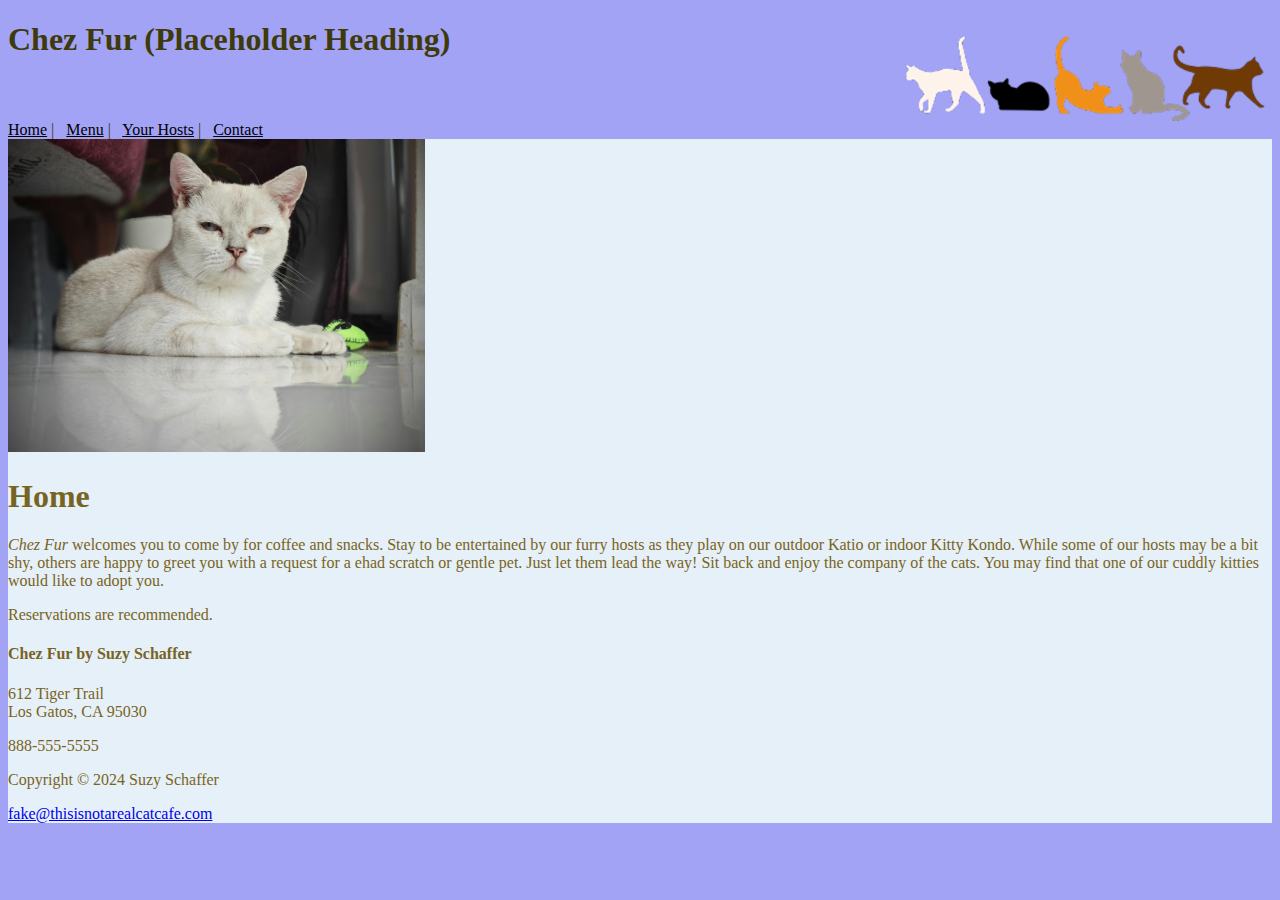
==== index.html @ e4fc78cb "10/6" ====
<!DOCTYPE html>
<html lang="en">
	<head>
        <meta charset="UTF-8">
        <title>Chez Fur</title>
        <link rel="stylesheet" href="stylesheet/ChezFur.css">
        <meta name="viewport" content="width=device-width, initial-scale=1.0">

        <style>
                #inlineheader {
                        font-family: "Brush Script MT", cursive;
                
                }
                span {
                        font-style: italic;
                }
        </style>
	</head>
	
	<body>
                <header>
                        <h1 id="inlineheader">Chez Fur (Placeholder Heading)</h1>       
                </header>
                
                <nav class="navbar">
                        <a href="index.html">Home</a> |
                        &nbsp;
                        <a href="menu.html">Menu</a> |
                        &nbsp;
                        <a href="your_hosts.html">Your Hosts</a> |
                        &nbsp;
                        <a href="contact.html">Contact</a>
                </nav>

        <main>
        <img src="images/loungecat.jpeg" alt="cat lounging smugly" class="responsive">
         <h1>Home</h1>   
            <p><span>Chez Fur</span> welcomes you to come by for coffee and snacks. Stay to be entertained by our furry hosts as they play on our outdoor Katio or indoor Kitty Kondo. While some of our hosts may be a bit shy, others are happy to greet you with a request for a ehad scratch or gentle pet. Just let them lead the way! Sit back and enjoy the company of the cats. You may find that one of our cuddly kitties would like to adopt you.</p>
            <p>Reservations are recommended.</p>
             <h4>Chez Fur by Suzy Schaffer</h4>
                <p>612 Tiger Trail<br>
                Los Gatos, CA 95030</p>
                <p>888-555-5555</p>
                    <footer>
                    <p>Copyright &copy; 2024 Suzy Schaffer </p>
                    <a href="mailto:fake@thisisnotarealcatcafe.com">fake@thisisnotarealcatcafe.com</a>   
                    </footer>
        </main>
	
	</body>
	
</html>
---- stylesheet/ChezFur.css ----
/*********************************************************
***********************************************************
Enter rules that apply to ALL screen sizes and ALL pages below.
Use the wireframe and pay attention to the way tags are
NESTED to help you place the rules in a logical order --
much like an outline you create for a paper or presentation
Example:
************************************************************/

body {
    /** rule here**/
    /* The colors all come from Adobe color accessibility swatch tool. Additionally, I used their contrast tool to pick 
    additional colors that looked nicely on backdrops I chose. I added additional colors beyond my forum post after testing -JAB 10/6 */
    /* using these tools, I was able to get contrast ratios closer to 4.99 : 1, well above suggested ratio */

    background-color: #DCF06F;
    color: #1A5FB6;
    font-family: Arial, Helvetica, sans-serif;
    }

main {
    background-color: #E6F0F8;
    color: #786422;
    }

aside {
    background-color: #99E0A3;
    color: #0A5F2E;
    }

/* These currently only are being used on the Menu page for now. */
ul {
    list-style-type: none;
    }

li {
    font-size: 1.25em;
}

dt {
    font-weight: bold;
}

dd {
    font-style: italic;
}
/* These currently only are being used on the Menu page for now. */


    /**********************************************************
    Enter special rules that apply to ALL SMALL SCREENS ONLY below.
    Use a logical order!
    ***********************************************************/
    @media screen and (max-width: 749px) {
        header
        {
        
            width: 100%;
            min-height: 50px;
            background-image: url("../images/LogoSmall.png");
            background-repeat: no-repeat;
            background-size: contain;
            background-position: right top;
                
        }
       

        img {
            max-width: 33%;
            max-height: auto
          }
        /* these currently only are being used on the Your Hosts page for now */


        /* these currently only are being used on the Your Hosts page for now */
    }
        
        

    /**********************************************************
    Enter special rules that apply to SOME SMALL SCREENS, if needed
    Be sure to enter a comment to help identify which small screen!
    Applying rules to specific pages usually involves using classes
    or tags that are unique to the page. (covered in the Classes
    modlue)
    Example:
    /*****About page rules below *******/

    
        /* I am commenting to show I was curious about touching this!*

        .aboutspecialclass {}
        
        leaving it in a comment because it upset me that it was throwing me cautions in the IDE*/


    
    /*************************************************************/


    /**************************************************************
    ***************************************************************
    Now it is time for the media queryrules that apply to
    LARGE SCREENS ONLY.
    If a rule was created for ALL SCREENS above, and you want to
    use the same rule, DO NOT REPEAT IT!
    Start with the media query. Remember that all the media query
    rules are NESTED witin the media query braces! Don't delete that
    last brace!
    For class purposes, use a screen width of 650px. (This is just
    to make it easy for me to grade, not because it is the "right"
    screen size for a smartphone.
    !!!!!THERE IS ONE AND ONLY ONE @media statement!!!!!
    Do not have a second one unless you asked to code for notebooks
    or devices with different sizes.
    ***************************************************************/
    @media screen and (min-width: 750px) 
    {
    /***********************************************************
    Follow the pattern for the small screen, with appropriate
    comments to indicate the scope of the rules:
    ALL LARGE SCREEN rules, followed by
    RULES FOR INDIVIDUAL PAGES, if any.
    *************************************************************/
        header {
            
                
                width: 100%;
                min-height: 100px;
                background-image:url("../images/LogoLarge.png");
                background-repeat: no-repeat;
                background-size: contain;
                background-position: right top;

                }

/* The colors all come from Adobe color accessibility swatch tool. Additionally, I used their contrast tool to pick 
    additional colors that looked nicely on backdrops I chose. I added additional colors beyond my forum post after testing -JAB 10/6 */
/* using these tools, I was able to get contrast ratios closer to 4.99 : 1, well above suggested ratio */

        body {
            background-color: #A2A3F5;
            color: #3F3A0B;
            font-family: 'Times New Roman', Times, serif;
        
            }


        img {
                max-width: 33%;
                max-height: auto;

              }
            /* these currently only are being used on the Your Hosts page for now */



        /* these currently only are being used on the Your Hosts page for now */
    }


/*  CUSTOM CLASSES DEV AREA */

.cursive-center {
    font-family:cursive;
    text-align: center;

}

.warning {
    color: red;
    font-weight: bold;
    font-size: larger;
}

/* free to use, from https://www.publicdomainpictures.net/en/view-image.php?image=488603&picture=parchment-paper-background-texture */

.menu-paper {
       background-image: url(../images/menu.jpg);
       background-color: #cccccc;
       width: 80%;
       color: black;
}

.hosts-format {
    img {
        max-width: 180px;
        max-height: 180px;
        border-radius: 75%;
        display: block;
        margin-left: auto;
        margin-right: auto;  
    }
    text-align: center;
    font-weight: bold;
}

.host-container {
    border-radius: 10px;
    width: 90%;
    background-color: #DCF06F;
    background-position: center;
    margin-left: auto;
    margin-right: auto; 
}
/* will affect navbar links/appearance */

.navbar {

    a:link  {
            color: black;
        }

    a:visited {
        color: #790000;
    }

    a:hover {
        font-size: larger;
    }
}
/*  CUSTOM CLASSES DEV AREA */
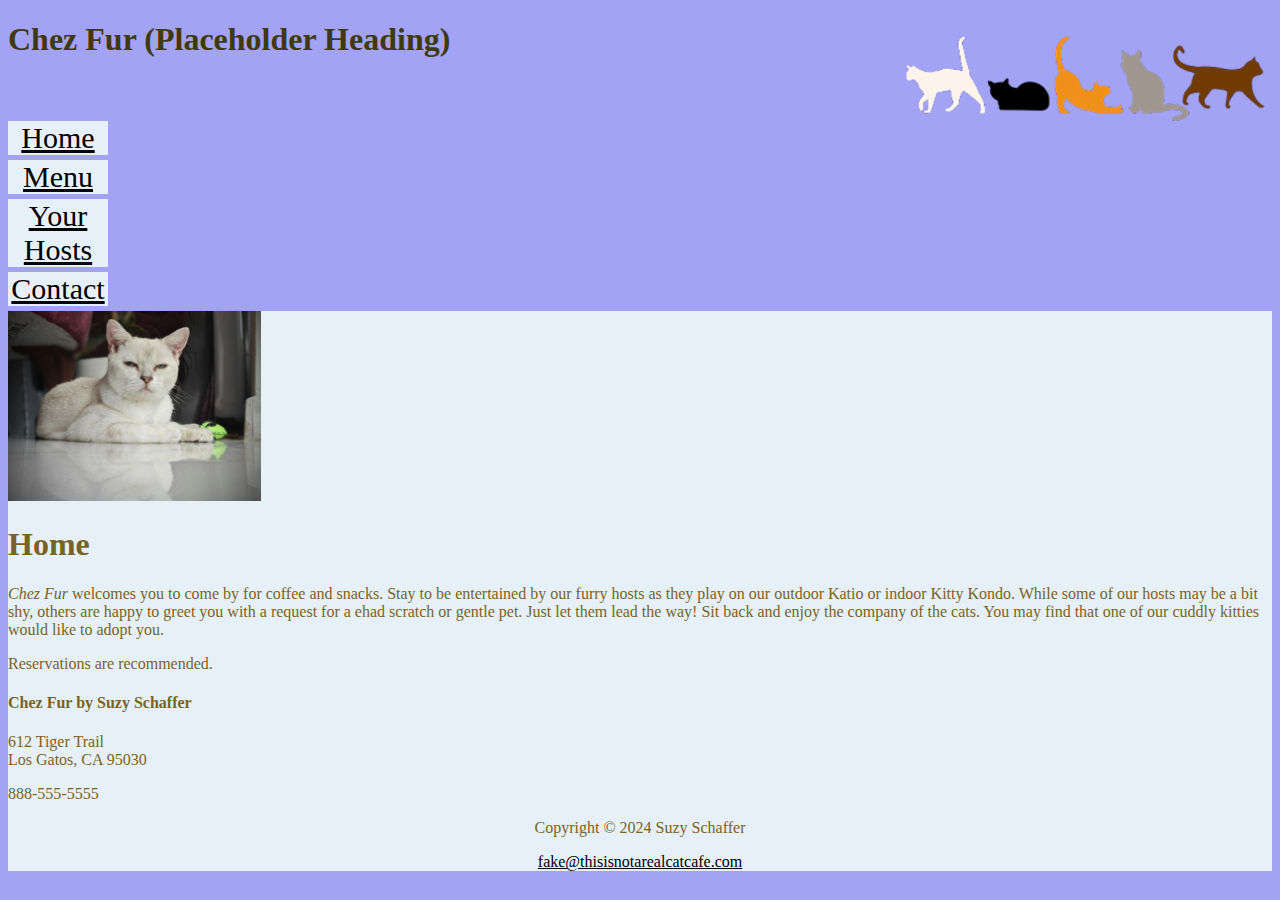
==== commit 9175236b: "10-13" ====
--- a/index.html
+++ b/index.html
@@ -14,6 +14,7 @@
                 span {
                         font-style: italic;
                 }
+
         </style>
 	</head>
 	
@@ -22,14 +23,13 @@
                         <h1 id="inlineheader">Chez Fur (Placeholder Heading)</h1>       
                 </header>
                 
-                <nav class="navbar">
-                        <a href="index.html">Home</a> |
-                        &nbsp;
-                        <a href="menu.html">Menu</a> |
-                        &nbsp;
-                        <a href="your_hosts.html">Your Hosts</a> |
-                        &nbsp;
-                        <a href="contact.html">Contact</a>
+                <nav>
+                <ul>
+                        <li><a href="index.html">Home</a></li>
+                        <li><a href="menu.html">Menu</a></li>
+                        <li><a href="your_hosts.html">Your Hosts</a></li>
+                        <li><a href="contact.html">Contact</a></li>
+                </ul>
                 </nav>
 
         <main>
--- a/stylesheet/ChezFur.css
+++ b/stylesheet/ChezFur.css
@@ -63,16 +63,36 @@
             background-position: right top;
                 
         }
-       
+
+        ul {
+            list-style-type: none;
+            margin: 0;
+            padding: 0;
+          }
+          
+        li {
+            display: inline-block;
+            width: 85px;
+            margin: 2px;
+            font-size: 1.40em;
+            text-align: center;
+            padding-bottom: 10px;
+          }
 
         img {
             max-width: 33%;
-            max-height: auto
+            height: auto;
           }
-        /* these currently only are being used on the Your Hosts page for now */
-
-
-        /* these currently only are being used on the Your Hosts page for now */
+        
+        aside {
+            margin-top: 15px;
+            margin-bottom: 10px;
+            padding: 6px;
+            border-style: solid;
+            border-radius: 30px;
+        }
+
+        /* these are now being used by all pages 10-13 */
     }
         
         
@@ -122,6 +142,31 @@
     ALL LARGE SCREEN rules, followed by
     RULES FOR INDIVIDUAL PAGES, if any.
     *************************************************************/
+
+    /* LARGE SCREEN EXCLUSIVE CLASSES */
+        /* MENU PAGE COLUMNS -NOT FLEXBOX*/
+
+        .column {
+            float: left;
+            padding: 10px;
+            margin: 15px;
+        }
+
+        .leftcolumn {
+            width: 5%;
+            float: left;
+            clear: left;
+        }
+        
+        .rightcolumn {
+            width: 95%;
+        }
+
+        .heropadding {
+            padding-left: 750px;
+        }
+
+        /* MENU PAGE COLUMNS-NOT FLEXBOX*/
         header {
             
                 
@@ -134,6 +179,11 @@
 
                 }
 
+        footer {
+                clear: both;
+                text-align: center;
+        }
+
 /* The colors all come from Adobe color accessibility swatch tool. Additionally, I used their contrast tool to pick 
     additional colors that looked nicely on backdrops I chose. I added additional colors beyond my forum post after testing -JAB 10/6 */
 /* using these tools, I was able to get contrast ratios closer to 4.99 : 1, well above suggested ratio */
@@ -144,18 +194,39 @@
             font-family: 'Times New Roman', Times, serif;
         
             }
-
+        
+        ul {
+            list-style-type: none;
+            margin: 0;
+            padding: 0;
+        }
+
+        li a {
+            display: block;
+            width: 100px;
+            background-color: #E6F0F8;
+            margin-bottom: 5px;
+            font-size: 1.50em;
+            text-align: center;
+            }    
 
         img {
-                max-width: 33%;
-                max-height: auto;
+                max-width: 20%;
+                height: auto;
 
               }
-            /* these currently only are being used on the Your Hosts page for now */
-
-
-
-        /* these currently only are being used on the Your Hosts page for now */
+            
+        aside {
+            margin-top: 30px;
+            margin-bottom: 30px;
+            padding: 25px;
+            border-style: solid;
+            border-radius: 30px;
+            width: 1000px;
+        }
+
+        /* it actually wasn't too bad fiddling with margin/padding - multiple monitors save me a lot of frustration*/
+        /* these are now being used by all pages 10-13 */
     }
 
 
@@ -185,9 +256,8 @@
 .hosts-format {
     img {
         max-width: 180px;
-        max-height: 180px;
+        height: auto;
         border-radius: 75%;
-        display: block;
         margin-left: auto;
         margin-right: auto;  
     }
@@ -205,18 +275,30 @@
 }
 /* will affect navbar links/appearance */
 
-.navbar {
-
-    a:link  {
-            color: black;
-        }
-
-    a:visited {
-        color: #790000;
-    }
-
-    a:hover {
-        font-size: larger;
-    }
-}
+a:link {
+    color: black;
+}
+
+a:visited {
+    color: #790000;
+}
+
+a:hover {
+    font-size: larger;
+}
+
+
+.mod6nav {
+    list-style-type: none;
+}
+
+.center {
+    display: block;
+    margin-left: auto;
+    margin-right: auto;
+    width: 50%;
+}
+
+
+
 /*  CUSTOM CLASSES DEV AREA */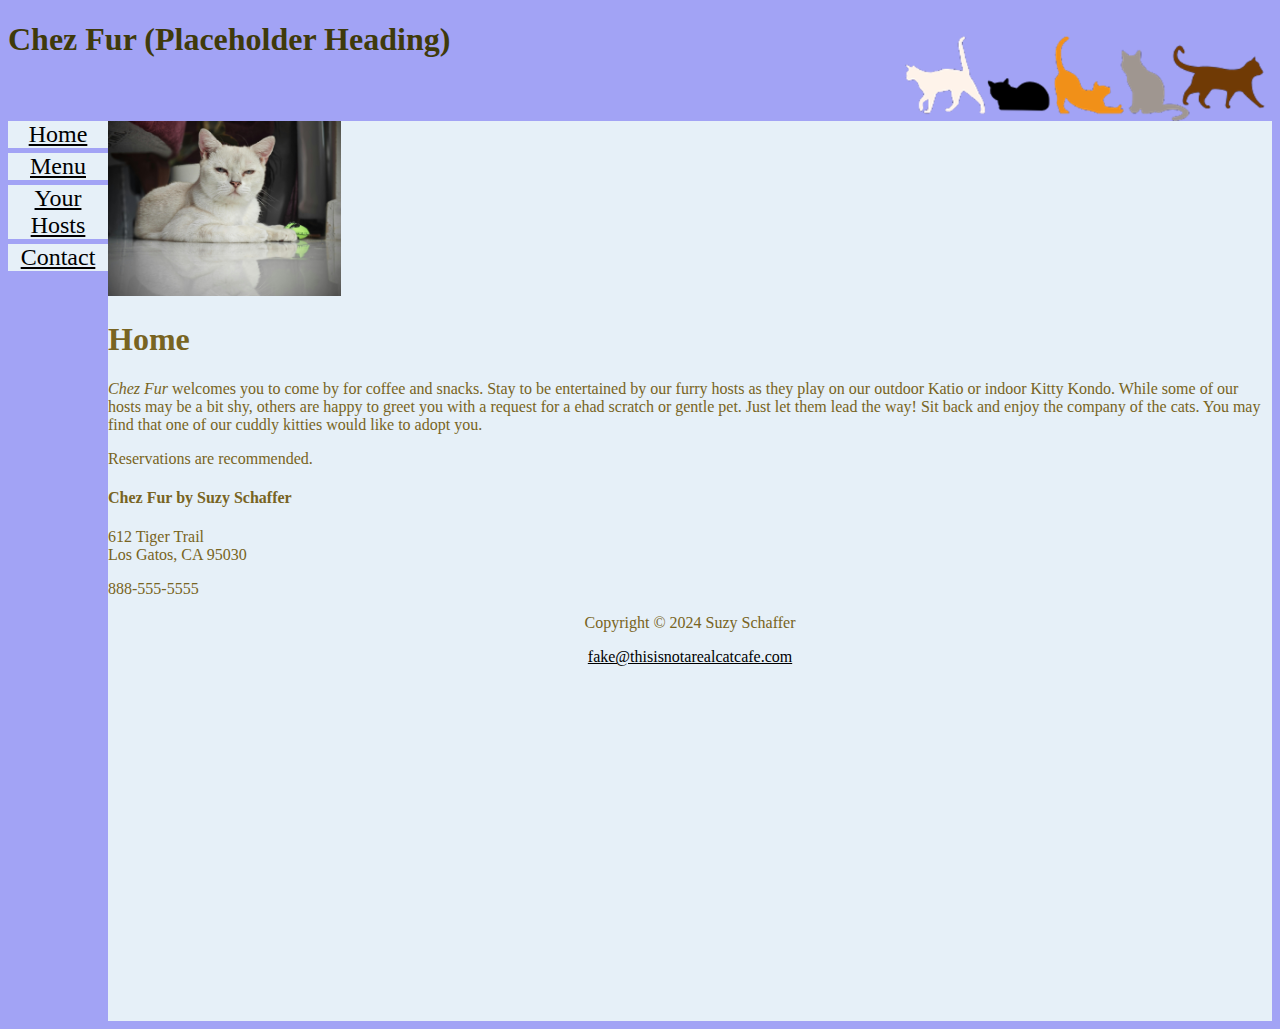
==== commit 6892337f: "10/26" ====
--- a/index.html
+++ b/index.html
@@ -22,14 +22,14 @@
                 <header>
                         <h1 id="inlineheader">Chez Fur (Placeholder Heading)</h1>       
                 </header>
+        <div class="wrapper">     
+                <nav class="navcontainer">
                 
-                <nav>
-                <ul>
-                        <li><a href="index.html">Home</a></li>
-                        <li><a href="menu.html">Menu</a></li>
-                        <li><a href="your_hosts.html">Your Hosts</a></li>
-                        <li><a href="contact.html">Contact</a></li>
-                </ul>
+                        <a href="index.html">Home</a>
+                        <a href="menu.html">Menu</a>
+                        <a href="your_hosts.html">Your Hosts</a>
+                        <a href="contact.html">Contact</a>
+                
                 </nav>
 
         <main>
@@ -46,7 +46,7 @@
                     <a href="mailto:fake@thisisnotarealcatcafe.com">fake@thisisnotarealcatcafe.com</a>   
                     </footer>
         </main>
-	
+        </div> 
 	</body>
 	
 </html>--- a/stylesheet/ChezFur.css
+++ b/stylesheet/ChezFur.css
@@ -64,20 +64,6 @@
                 
         }
 
-        ul {
-            list-style-type: none;
-            margin: 0;
-            padding: 0;
-          }
-          
-        li {
-            display: inline-block;
-            width: 85px;
-            margin: 2px;
-            font-size: 1.40em;
-            text-align: center;
-            padding-bottom: 10px;
-          }
 
         img {
             max-width: 33%;
@@ -92,6 +78,43 @@
             border-radius: 30px;
         }
 
+        figure{
+
+         img {
+            max-width: 50px;
+            height: auto
+        }
+        } 
+
+       /* new nav small screen formatting 10/20 */
+            nav a {
+            width: 85px;
+            height: 100px;
+            margin: 2px;
+            font-size: 1.40em;
+            text-align: center;
+            padding-bottom: 10px;
+            display: flex;
+            flex-direction: row;
+            justify-content: space-evenly;
+            }
+
+
+         .navcontainer {
+                display: flex;
+                flex-direction: row;
+                
+            } 
+
+        .wrapper {
+                display: flex;
+                flex-wrap: wrap;
+            }
+        
+            main {
+                margin-top: 10px;
+            }
+    
         /* these are now being used by all pages 10-13 */
     }
         
@@ -166,7 +189,7 @@
             padding-left: 750px;
         }
 
-        /* MENU PAGE COLUMNS-NOT FLEXBOX*/
+
         header {
             
                 
@@ -182,33 +205,48 @@
         footer {
                 clear: both;
                 text-align: center;
-        }
-
-/* The colors all come from Adobe color accessibility swatch tool. Additionally, I used their contrast tool to pick 
-    additional colors that looked nicely on backdrops I chose. I added additional colors beyond my forum post after testing -JAB 10/6 */
-/* using these tools, I was able to get contrast ratios closer to 4.99 : 1, well above suggested ratio */
-
-        body {
-            background-color: #A2A3F5;
-            color: #3F3A0B;
-            font-family: 'Times New Roman', Times, serif;
-        
-            }
-        
-        ul {
-            list-style-type: none;
-            margin: 0;
-            padding: 0;
-        }
-
-        li a {
-            display: block;
+
+        }
+
+        /* new nav big screen formatting 10/20. Flexbox not working */
+        nav a {
             width: 100px;
             background-color: #E6F0F8;
             margin-bottom: 5px;
             font-size: 1.50em;
             text-align: center;
-            }    
+            display: flex;
+            flex-direction: column;
+            flex-wrap: wrap;
+                }
+        
+        .navcontainer {
+            display: flex;
+            flex-direction: column;
+            height: 100vh;
+        }    
+        
+        .wrapper {
+            display: flex;
+            
+            
+        }
+        main {
+            height: 100vh;
+            overflow: scroll;
+
+        }
+/* The colors all come from Adobe color accessibility swatch tool. Additionally, I used their contrast tool to pick 
+    additional colors that looked nicely on backdrops I chose. I added additional colors beyond my forum post after testing -JAB 10/6 */
+/* using these tools, I was able to get contrast ratios closer to 4.99 : 1, well above suggested ratio */
+
+        body {
+            background-color: #A2A3F5;
+            color: #3F3A0B;
+            font-family: 'Times New Roman', Times, serif;
+        
+            }
+         
 
         img {
                 max-width: 20%;
@@ -252,6 +290,7 @@
        width: 80%;
        color: black;
 }
+/* archived from useage for Module 6 Flexbox replacement*/
 
 .hosts-format {
     img {
@@ -264,7 +303,9 @@
     text-align: center;
     font-weight: bold;
 }
-
+/* archived from useage for Module 6 Flexbox replacement*/
+
+/* archived from useage for Module 6 Flexbox replacement*/
 .host-container {
     border-radius: 10px;
     width: 90%;
@@ -273,6 +314,41 @@
     margin-left: auto;
     margin-right: auto; 
 }
+/* archived from useage for Module 6 Flexbox replacement*/
+
+/*new Module 6 Host Flexbox. named to be array/gallery of images*/
+
+.gallery-flexbox {
+    width: 75%;
+    background-color: #DCF06F;
+    display: flex;
+    background-position: center;
+    margin-left: auto;
+    margin-right: auto; 
+}
+
+.figure-flex {
+    display: flex;
+    flex-wrap: wrap;
+    justify-content: space-evenly;
+    font-weight: bold;
+
+    
+        img {
+            max-width: 180px;
+            height: auto;
+            border-radius: 95%;
+            
+        }       
+
+}
+
+
+    figcaption {
+        flex-wrap: wrap;
+        
+}
+
 /* will affect navbar links/appearance */
 
 a:link {
@@ -299,6 +375,8 @@
     width: 50%;
 }
 
-
+.left {
+    align-items: flex-start;
+}
 
 /*  CUSTOM CLASSES DEV AREA */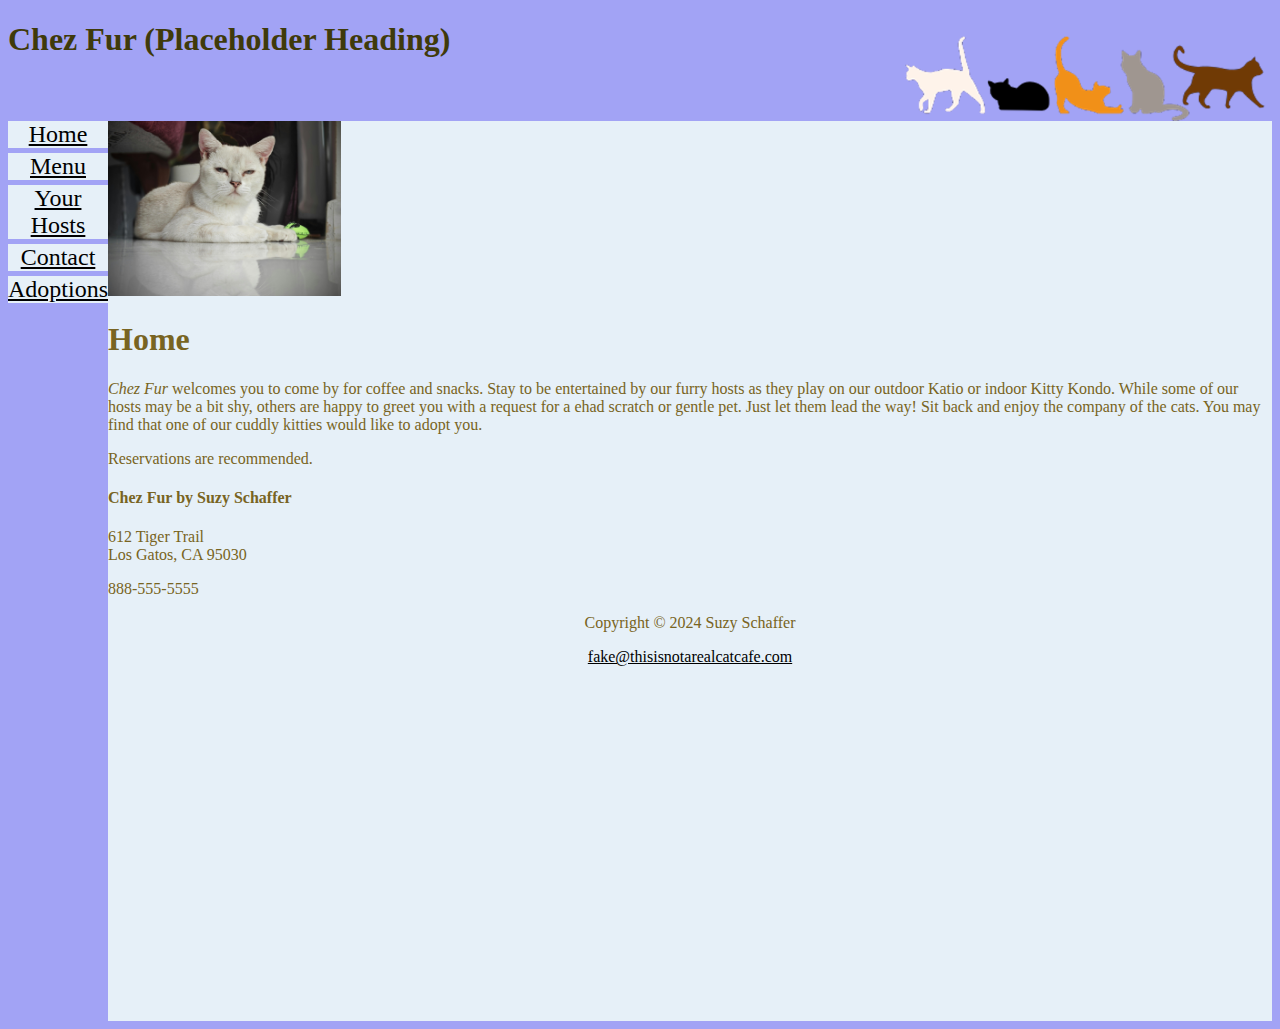
==== commit 21490ed6: "Gridview 10/27" ====
--- a/index.html
+++ b/index.html
@@ -29,6 +29,7 @@
                         <a href="menu.html">Menu</a>
                         <a href="your_hosts.html">Your Hosts</a>
                         <a href="contact.html">Contact</a>
+                        <a href="adoptions.html">Adoptions</a>
                 
                 </nav>
 
--- a/stylesheet/ChezFur.css
+++ b/stylesheet/ChezFur.css
@@ -116,6 +116,41 @@
             }
     
         /* these are now being used by all pages 10-13 */
+
+        /* GRIDVIEW BOX CLASSES AND ITEM DEFINITIONS FOR ADOPTIONS PAGE*/
+        .grid-container {
+            display: grid;
+            grid-template-columns: auto auto;
+            grid-template-rows: auto auto;
+            gap: 10px;
+            background-color: #c2a136;
+            padding: 5px;
+            justify-content: auto;
+          }
+
+        .grid-container > div {
+            background-color: #cccac4;
+            padding: 10px;
+
+        }
+        
+
+        .item1 { grid-column: 1; grid-row: 1; }
+
+        .item2 { grid-column: 2; grid-row: 1; }
+
+        .item3 { grid-column: 2; grid-row: 3 / 4; }
+
+        .item4 { grid-column: 1; grid-row: 3; }
+
+        .item5 { grid-column: 1; grid-row: 4;}
+
+        .item6 { grid-column: 1 / 3 ; grid-row: 2;}
+        
+            
+        /* GRIDVIEW BOX CLASSES AND ITEM DEFINITIONS FOR ADOPTIONS PAGE*/
+        /* going for 2columnx4row for small screen, putting boxcutter(item 6) (wide) after row 1. sealant (long) (item 3) is column 2, rows 3 and 4 */
+        /* honkus is item 1, ogleby 2, industrialgradesealant3b, booper, hummus, boxcutter */
     }
         
         
@@ -265,6 +300,42 @@
 
         /* it actually wasn't too bad fiddling with margin/padding - multiple monitors save me a lot of frustration*/
         /* these are now being used by all pages 10-13 */
+
+        /* GRIDVIEW BOX CLASSES AND ITEM DEFINITIONS FOR ADOPTIONS PAGE*/
+        .grid-container {
+            display: grid;
+            grid-template-columns: auto auto auto;
+            grid-template-rows: auto auto auto;
+            gap: 10px;
+            background-color: #c2a136;
+            padding: 5px;
+            justify-content: auto;
+          }
+
+        .grid-container > div {
+            background-color: #cccac4;
+            text-align: center;
+
+        }
+        
+
+        .item1 { grid-column: 1; grid-row: 1; }
+
+        .item2 { grid-column: 2; grid-row: 1; }
+
+        .item3 { grid-column: 3; grid-row: 1/4; }
+
+        .item4 { grid-column: 1; grid-row: 2; }
+
+        .item5 { grid-column: 2; grid-row: 2;}
+
+        .item6 { grid-column: 1/3 ; grid-row: 3;}
+        
+            
+        /* GRIDVIEW BOX CLASSES AND ITEM DEFINITIONS FOR ADOPTIONS PAGE*/
+        /* settled on 3x3 for large screen. long (item 3) in column 3, row 1-3. wide (item 6) in row 3, columns 1-2 */
+        /* honkus is item 1, ogleby, industrialgradesealant3b, booper, hummus, boxcutter */
+        /* problems - images look janky and odd sizes won't play nicely with the spacing*/
     }
 
 
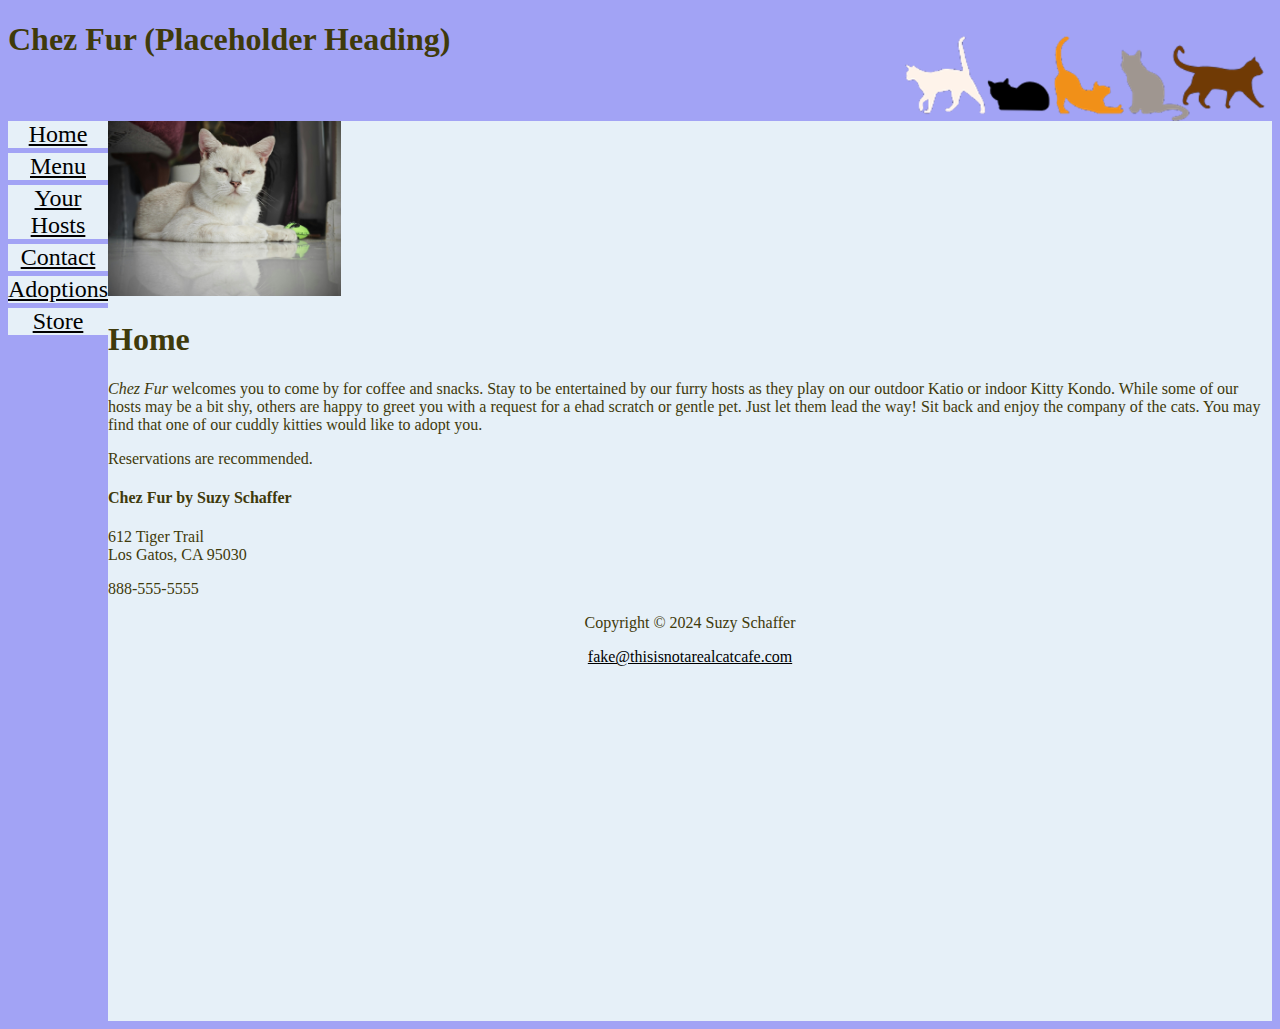
==== commit 1f85a2ef: "Dreamweaver Migration 11/4" ====
--- a/index.html
+++ b/index.html
@@ -30,6 +30,7 @@
                         <a href="your_hosts.html">Your Hosts</a>
                         <a href="contact.html">Contact</a>
                         <a href="adoptions.html">Adoptions</a>
+						<a href="store.html">Store</a>
                 
                 </nav>
 
--- a/stylesheet/ChezFur.css
+++ b/stylesheet/ChezFur.css
@@ -6,29 +6,74 @@
 much like an outline you create for a paper or presentation
 Example:
 ************************************************************/
-
+/** 10/27 THIS IS NOW THE LARGE/NORMAL SCREEN AREA. 750px +, and the smaller screens will be kept within a media query going forward to clean up CSS**/
+/* Project is now set up for main and 1 media breakpoint for small/mobile devices */
+ /***********************************************************
+    Follow the pattern for the small screen, with appropriate
+    comments to indicate the scope of the rules:
+    ALL LARGE SCREEN rules, followed by
+    RULES FOR INDIVIDUAL PAGES, if any.
+    *************************************************************/
+
+header {
+            
+                
+    width: 100%;
+    min-height: 100px;
+    background-image:url("../images/LogoLarge.png");
+     background-repeat: no-repeat;
+    background-size: contain;
+    background-position: right top;
+
+    }
+        
 body {
-    /** rule here**/
-    /* The colors all come from Adobe color accessibility swatch tool. Additionally, I used their contrast tool to pick 
-    additional colors that looked nicely on backdrops I chose. I added additional colors beyond my forum post after testing -JAB 10/6 */
-    /* using these tools, I was able to get contrast ratios closer to 4.99 : 1, well above suggested ratio */
-
-    background-color: #DCF06F;
-    color: #1A5FB6;
-    font-family: Arial, Helvetica, sans-serif;
+    background-color: #A2A3F5;
+    color: #3F3A0B;
+    font-family: 'Times New Roman', Times, serif;
+
     }
 
 main {
+    height: 100vh;
+    overflow: scroll;
     background-color: #E6F0F8;
-    color: #786422;
-    }
-
-aside {
-    background-color: #99E0A3;
-    color: #0A5F2E;
-    }
-
-/* These currently only are being used on the Menu page for now. */
+
+}
+
+footer {
+        clear: both;
+        text-align: center;
+
+        }
+
+/* new nav big screen formatting 10/20. Flexbox not working */
+nav a {
+    width: 100px;
+    background-color: #E6F0F8;
+    margin-bottom: 5px;
+    font-size: 1.50em;
+    text-align: center;
+    display: flex;
+    flex-direction: column;
+    flex-wrap: wrap;
+        }
+
+.navcontainer {
+    display: flex;
+    flex-direction: column;
+    height: 100vh;
+}    
+
+.wrapper {
+    display: flex;
+    
+    
+}
+
+/* The colors all come from Adobe color accessibility swatch tool. Additionally, I used their contrast tool to pick 
+additional colors that looked nicely on backdrops I chose. I added additional colors beyond my forum post after testing -JAB 10/6 */
+/* using these tools, I was able to get contrast ratios closer to 4.99 : 1, well above suggested ratio */
 ul {
     list-style-type: none;
     }
@@ -44,7 +89,201 @@
 dd {
     font-style: italic;
 }
-/* These currently only are being used on the Menu page for now. */
+
+img {
+        max-width: 20%;
+        height: auto;
+
+      }
+    
+aside {
+    margin-top: 30px;
+    margin-bottom: 30px;
+    padding: 25px;
+    border-style: solid;
+    border-radius: 30px;
+    width: 1000px;
+}
+
+/* it actually wasn't too bad fiddling with margin/padding - multiple monitors save me a lot of frustration*/
+/* these are now being used by all pages 10-13 */
+
+/* GRIDVIEW BOX CLASSES AND ITEM DEFINITIONS FOR ADOPTIONS PAGE*/
+.grid-container {
+    display: grid;
+    grid-template-columns: auto auto auto;
+    grid-template-rows: auto auto auto;
+    gap: 10px;
+    background-color: #c2a136;
+    padding: 5px;
+    justify-content: auto;
+  }
+
+.grid-container > div {
+    background-color: #cccac4;
+    text-align: center;
+
+}
+
+
+.item1 { grid-column: 1; grid-row: 1; }
+
+.item2 { grid-column: 2; grid-row: 1; }
+
+.item3 { grid-column: 3; grid-row: 1/4; }
+
+.item4 { grid-column: 1; grid-row: 2; }
+
+.item5 { grid-column: 2; grid-row: 2;}
+
+.item6 { grid-column: 1/3 ; grid-row: 3;}
+
+    
+/* GRIDVIEW BOX CLASSES AND ITEM DEFINITIONS FOR ADOPTIONS PAGE*/
+/* settled on 3x3 for large screen. long (item 3) in column 3, row 1-3. wide (item 6) in row 3, columns 1-2 */
+/* honkus is item 1, ogleby, industrialgradesealant3b, booper, hummus, boxcutter */
+/* problems - images look janky and odd sizes won't play nicely with the spacing*/
+
+/*  CUSTOM CLASSES DEV AREA */
+
+.cursive-center {
+    font-family:cursive;
+    text-align: center;
+
+}
+
+.warning {
+    color: red;
+    font-weight: bold;
+    font-size: larger;
+}
+
+/* MENU PAGE COLUMNS -NOT FLEXBOX*/
+.column {
+    float: left;
+    padding: 10px;
+    margin: 15px;
+}
+
+.leftcolumn {
+    width: 5%;
+    float: left;
+    clear: left;
+}
+
+.rightcolumn {
+    width: 95%;
+}
+
+.heropadding {
+    padding-left: 750px;
+}
+
+/* free to use, from https://www.publicdomainpictures.net/en/view-image.php?image=488603&picture=parchment-paper-background-texture */
+
+.menu-paper {
+       background-image: url(../images/menu.jpg);
+       background-color: #cccccc;
+       width: 80%;
+       color: black;
+}
+/* archived from useage for Module 6 Flexbox replacement*/
+
+.hosts-format {
+    img {
+        max-width: 180px;
+        height: auto;
+        border-radius: 75%;
+        margin-left: auto;
+        margin-right: auto;  
+    }
+    text-align: center;
+    font-weight: bold;
+}
+/* archived from useage for Module 6 Flexbox replacement*/
+
+/* archived from useage for Module 6 Flexbox replacement*/
+.host-container {
+    border-radius: 10px;
+    width: 90%;
+    background-color: #DCF06F;
+    background-position: center;
+    margin-left: auto;
+    margin-right: auto; 
+}
+/* archived from useage for Module 6 Flexbox replacement*/
+
+/*new Module 6 Host Flexbox. named to be array/gallery of images*/
+
+.gallery-flexbox {
+    width: 75%;
+    background-color: #DCF06F;
+    display: flex;
+    background-position: center;
+    margin-left: auto;
+    margin-right: auto; 
+}
+
+.figure-flex {
+    display: flex;
+    flex-wrap: wrap;
+    justify-content: space-evenly;
+    font-weight: bold;
+
+    
+        img {
+            max-width: 180px;
+            height: auto;
+            border-radius: 95%;
+            
+        }       
+
+}
+
+
+    figcaption {
+        flex-wrap: wrap;
+        
+}
+
+/* will affect navbar links/appearance */
+
+a:link {
+    color: black;
+}
+
+a:visited {
+    color: #790000;
+}
+
+a:hover {
+    font-size: larger;
+}
+
+
+.mod6nav {
+    list-style-type: none;
+}
+
+.center {
+    display: block;
+    margin-left: auto;
+    margin-right: auto;
+    width: 50%;
+}
+
+.left {
+    align-items: flex-start;
+}
+
+/*  CUSTOM CLASSES DEV AREA */
+
+
+/**********************************************************************************************************************
+****************************************************************************************************************************
+**********************************************************************************************************************************
+****************************************************************************************************************************
+***********************************************************************************************************************/
 
 
     /**********************************************************
@@ -64,6 +303,16 @@
                 
         }
 
+        body {
+            /** rule here**/
+            /* The colors all come from Adobe color accessibility swatch tool. Additionally, I used their contrast tool to pick 
+            additional colors that looked nicely on backdrops I chose. I added additional colors beyond my forum post after testing -JAB 10/6 */
+            /* using these tools, I was able to get contrast ratios closer to 4.99 : 1, well above suggested ratio */
+        
+            background-color: #DCF06F;
+            color: #1A5FB6;
+            font-family: Arial, Helvetica, sans-serif;
+            }
 
         img {
             max-width: 33%;
@@ -76,6 +325,8 @@
             padding: 6px;
             border-style: solid;
             border-radius: 30px;
+            background-color: #99E0A3;
+            color: #0A5F2E;
         }
 
         figure{
@@ -113,6 +364,8 @@
         
             main {
                 margin-top: 10px;
+                background-color: #E6F0F8;
+                color: #786422;
             }
     
         /* these are now being used by all pages 10-13 */
@@ -153,301 +406,4 @@
         /* honkus is item 1, ogleby 2, industrialgradesealant3b, booper, hummus, boxcutter */
     }
         
-        
-
-    /**********************************************************
-    Enter special rules that apply to SOME SMALL SCREENS, if needed
-    Be sure to enter a comment to help identify which small screen!
-    Applying rules to specific pages usually involves using classes
-    or tags that are unique to the page. (covered in the Classes
-    modlue)
-    Example:
-    /*****About page rules below *******/
-
-    
-        /* I am commenting to show I was curious about touching this!*
-
-        .aboutspecialclass {}
-        
-        leaving it in a comment because it upset me that it was throwing me cautions in the IDE*/
-
-
-    
-    /*************************************************************/
-
-
-    /**************************************************************
-    ***************************************************************
-    Now it is time for the media queryrules that apply to
-    LARGE SCREENS ONLY.
-    If a rule was created for ALL SCREENS above, and you want to
-    use the same rule, DO NOT REPEAT IT!
-    Start with the media query. Remember that all the media query
-    rules are NESTED witin the media query braces! Don't delete that
-    last brace!
-    For class purposes, use a screen width of 650px. (This is just
-    to make it easy for me to grade, not because it is the "right"
-    screen size for a smartphone.
-    !!!!!THERE IS ONE AND ONLY ONE @media statement!!!!!
-    Do not have a second one unless you asked to code for notebooks
-    or devices with different sizes.
-    ***************************************************************/
-    @media screen and (min-width: 750px) 
-    {
-    /***********************************************************
-    Follow the pattern for the small screen, with appropriate
-    comments to indicate the scope of the rules:
-    ALL LARGE SCREEN rules, followed by
-    RULES FOR INDIVIDUAL PAGES, if any.
-    *************************************************************/
-
-    /* LARGE SCREEN EXCLUSIVE CLASSES */
-        /* MENU PAGE COLUMNS -NOT FLEXBOX*/
-
-        .column {
-            float: left;
-            padding: 10px;
-            margin: 15px;
-        }
-
-        .leftcolumn {
-            width: 5%;
-            float: left;
-            clear: left;
-        }
-        
-        .rightcolumn {
-            width: 95%;
-        }
-
-        .heropadding {
-            padding-left: 750px;
-        }
-
-
-        header {
-            
-                
-                width: 100%;
-                min-height: 100px;
-                background-image:url("../images/LogoLarge.png");
-                background-repeat: no-repeat;
-                background-size: contain;
-                background-position: right top;
-
-                }
-
-        footer {
-                clear: both;
-                text-align: center;
-
-        }
-
-        /* new nav big screen formatting 10/20. Flexbox not working */
-        nav a {
-            width: 100px;
-            background-color: #E6F0F8;
-            margin-bottom: 5px;
-            font-size: 1.50em;
-            text-align: center;
-            display: flex;
-            flex-direction: column;
-            flex-wrap: wrap;
-                }
-        
-        .navcontainer {
-            display: flex;
-            flex-direction: column;
-            height: 100vh;
-        }    
-        
-        .wrapper {
-            display: flex;
-            
-            
-        }
-        main {
-            height: 100vh;
-            overflow: scroll;
-
-        }
-/* The colors all come from Adobe color accessibility swatch tool. Additionally, I used their contrast tool to pick 
-    additional colors that looked nicely on backdrops I chose. I added additional colors beyond my forum post after testing -JAB 10/6 */
-/* using these tools, I was able to get contrast ratios closer to 4.99 : 1, well above suggested ratio */
-
-        body {
-            background-color: #A2A3F5;
-            color: #3F3A0B;
-            font-family: 'Times New Roman', Times, serif;
-        
-            }
-         
-
-        img {
-                max-width: 20%;
-                height: auto;
-
-              }
-            
-        aside {
-            margin-top: 30px;
-            margin-bottom: 30px;
-            padding: 25px;
-            border-style: solid;
-            border-radius: 30px;
-            width: 1000px;
-        }
-
-        /* it actually wasn't too bad fiddling with margin/padding - multiple monitors save me a lot of frustration*/
-        /* these are now being used by all pages 10-13 */
-
-        /* GRIDVIEW BOX CLASSES AND ITEM DEFINITIONS FOR ADOPTIONS PAGE*/
-        .grid-container {
-            display: grid;
-            grid-template-columns: auto auto auto;
-            grid-template-rows: auto auto auto;
-            gap: 10px;
-            background-color: #c2a136;
-            padding: 5px;
-            justify-content: auto;
-          }
-
-        .grid-container > div {
-            background-color: #cccac4;
-            text-align: center;
-
-        }
-        
-
-        .item1 { grid-column: 1; grid-row: 1; }
-
-        .item2 { grid-column: 2; grid-row: 1; }
-
-        .item3 { grid-column: 3; grid-row: 1/4; }
-
-        .item4 { grid-column: 1; grid-row: 2; }
-
-        .item5 { grid-column: 2; grid-row: 2;}
-
-        .item6 { grid-column: 1/3 ; grid-row: 3;}
-        
-            
-        /* GRIDVIEW BOX CLASSES AND ITEM DEFINITIONS FOR ADOPTIONS PAGE*/
-        /* settled on 3x3 for large screen. long (item 3) in column 3, row 1-3. wide (item 6) in row 3, columns 1-2 */
-        /* honkus is item 1, ogleby, industrialgradesealant3b, booper, hummus, boxcutter */
-        /* problems - images look janky and odd sizes won't play nicely with the spacing*/
-    }
-
-
-/*  CUSTOM CLASSES DEV AREA */
-
-.cursive-center {
-    font-family:cursive;
-    text-align: center;
-
-}
-
-.warning {
-    color: red;
-    font-weight: bold;
-    font-size: larger;
-}
-
-/* free to use, from https://www.publicdomainpictures.net/en/view-image.php?image=488603&picture=parchment-paper-background-texture */
-
-.menu-paper {
-       background-image: url(../images/menu.jpg);
-       background-color: #cccccc;
-       width: 80%;
-       color: black;
-}
-/* archived from useage for Module 6 Flexbox replacement*/
-
-.hosts-format {
-    img {
-        max-width: 180px;
-        height: auto;
-        border-radius: 75%;
-        margin-left: auto;
-        margin-right: auto;  
-    }
-    text-align: center;
-    font-weight: bold;
-}
-/* archived from useage for Module 6 Flexbox replacement*/
-
-/* archived from useage for Module 6 Flexbox replacement*/
-.host-container {
-    border-radius: 10px;
-    width: 90%;
-    background-color: #DCF06F;
-    background-position: center;
-    margin-left: auto;
-    margin-right: auto; 
-}
-/* archived from useage for Module 6 Flexbox replacement*/
-
-/*new Module 6 Host Flexbox. named to be array/gallery of images*/
-
-.gallery-flexbox {
-    width: 75%;
-    background-color: #DCF06F;
-    display: flex;
-    background-position: center;
-    margin-left: auto;
-    margin-right: auto; 
-}
-
-.figure-flex {
-    display: flex;
-    flex-wrap: wrap;
-    justify-content: space-evenly;
-    font-weight: bold;
-
-    
-        img {
-            max-width: 180px;
-            height: auto;
-            border-radius: 95%;
-            
-        }       
-
-}
-
-
-    figcaption {
-        flex-wrap: wrap;
-        
-}
-
-/* will affect navbar links/appearance */
-
-a:link {
-    color: black;
-}
-
-a:visited {
-    color: #790000;
-}
-
-a:hover {
-    font-size: larger;
-}
-
-
-.mod6nav {
-    list-style-type: none;
-}
-
-.center {
-    display: block;
-    margin-left: auto;
-    margin-right: auto;
-    width: 50%;
-}
-
-.left {
-    align-items: flex-start;
-}
-
-/*  CUSTOM CLASSES DEV AREA */+     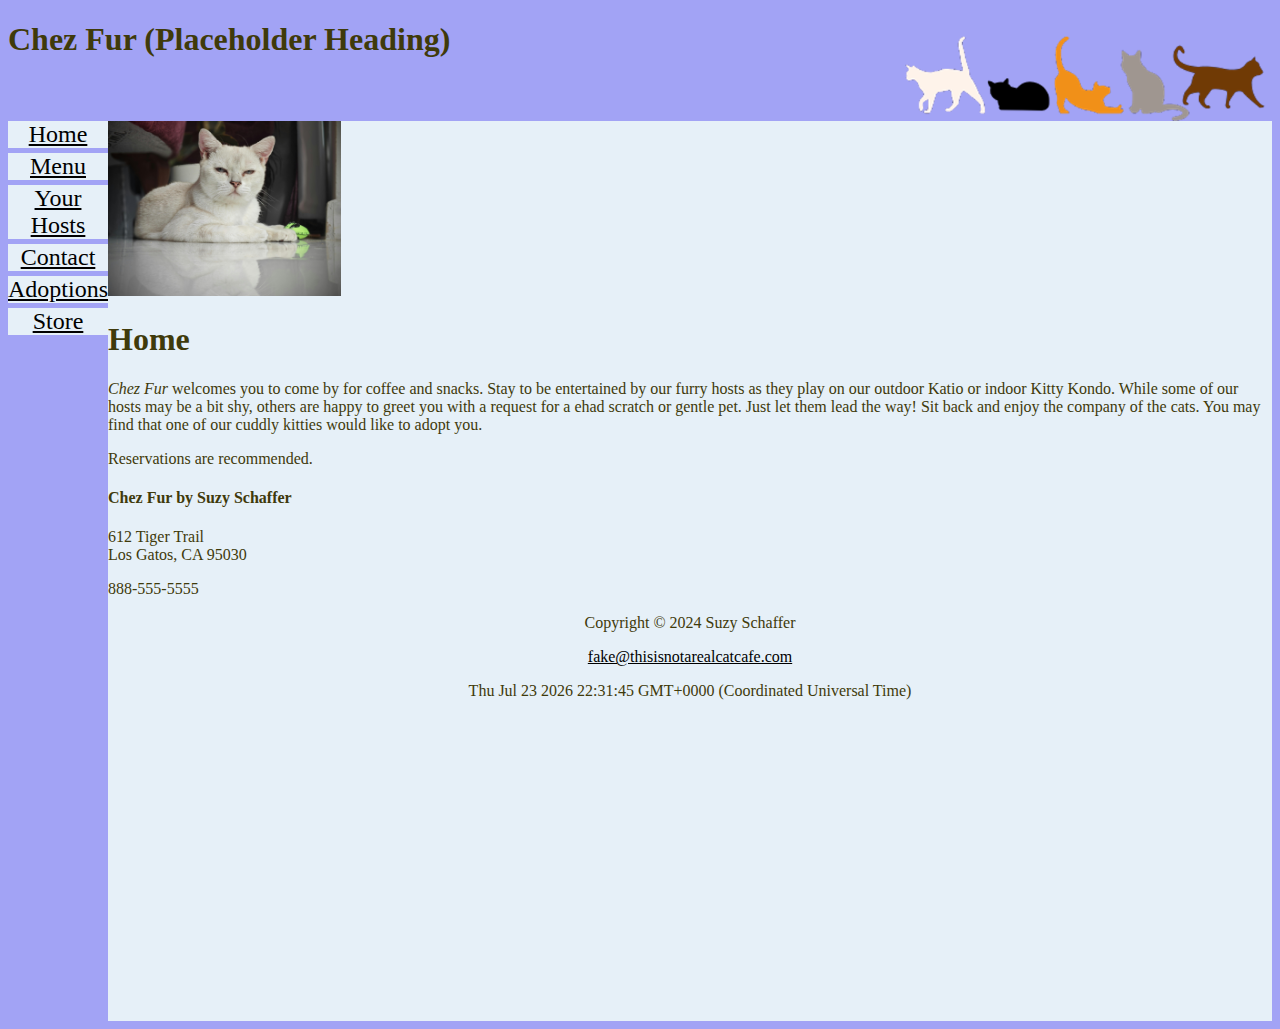
==== commit 68410158: "11-10 Complete" ====
--- a/index.html
+++ b/index.html
@@ -16,6 +16,7 @@
                 }
 
         </style>
+		<script src="./scripts/alertbox.js"></script>
 	</head>
 	
 	<body>
@@ -45,7 +46,13 @@
                 <p>888-555-5555</p>
                     <footer>
                     <p>Copyright &copy; 2024 Suzy Schaffer </p>
-                    <a href="mailto:fake@thisisnotarealcatcafe.com">fake@thisisnotarealcatcafe.com</a>   
+                    <a href="mailto:fake@thisisnotarealcatcafe.com">fake@thisisnotarealcatcafe.com</a>
+						
+					 <p id="timedate"></p>	
+					 <script>
+					 const d = new Date();
+					 document.getElementById("timedate").innerHTML = d;
+					 </script>	
                     </footer>
         </main>
         </div> 
--- a/stylesheet/ChezFur.css
+++ b/stylesheet/ChezFur.css
@@ -278,6 +278,80 @@
 
 /*  CUSTOM CLASSES DEV AREA */
 
+/* CONTACT CLASSES for FORMS */
+
+form {
+  border-radius: 5px;
+  background-color: #428C74;
+  padding: 20px;
+  width: 66%
+}
+
+label {
+	color: black;
+	font-weight: bold
+}
+
+ /* Style text inputs */
+  input[type=text], select {
+  width: 45%;
+  padding: 12px 20px;
+  margin: 8px 0;
+  display: inline-block;
+  border: 1px solid;
+  border-radius: 4px;
+  box-sizing: border-box;
+  font-family: Cambria, "Hoefler Text", "Liberation Serif", Times, "Times New Roman", "serif";
+  font-size: 15px
+
+}
+
+/* Style email inputs */
+  input[type=email], select {
+  width: 45%;
+  padding: 12px 20px;
+  margin: 8px 0;
+  display: inline-block;
+  border: 1px solid;
+  border-radius: 4px;
+  box-sizing: border-box;
+  font-family: Cambria, "Hoefler Text", "Liberation Serif", Times, "Times New Roman", "serif";
+  font-size: 15px
+
+}
+
+/* Style phone inputs */
+  input[type=tel], select {
+  width: 45%;
+  padding: 12px 20px;
+  margin: 8px 0;
+  display: inline-block;
+  border: 1px solid;
+  border-radius: 4px;
+  box-sizing: border-box;
+  font-family: Cambria, "Hoefler Text", "Liberation Serif", Times, "Times New Roman", "serif";
+  font-size: 15px
+
+}
+
+/* submit button */
+input[type=submit] {
+  width: 25%;
+  background-color: #787878;
+  color: white;
+  padding: 14px 20px;
+  margin: 8px 0;
+  border: none;
+  border-radius: 4px;
+  cursor: pointer;
+}
+
+/*background color for submit button on mouse-over */
+input[type=submit]:hover {
+  background-color: black;
+	
+} 
+
 
 /**********************************************************************************************************************
 ****************************************************************************************************************************
@@ -404,6 +478,10 @@
         /* GRIDVIEW BOX CLASSES AND ITEM DEFINITIONS FOR ADOPTIONS PAGE*/
         /* going for 2columnx4row for small screen, putting boxcutter(item 6) (wide) after row 1. sealant (long) (item 3) is column 2, rows 3 and 4 */
         /* honkus is item 1, ogleby 2, industrialgradesealant3b, booper, hummus, boxcutter */
+		
+		
+		
+		
     }
         
      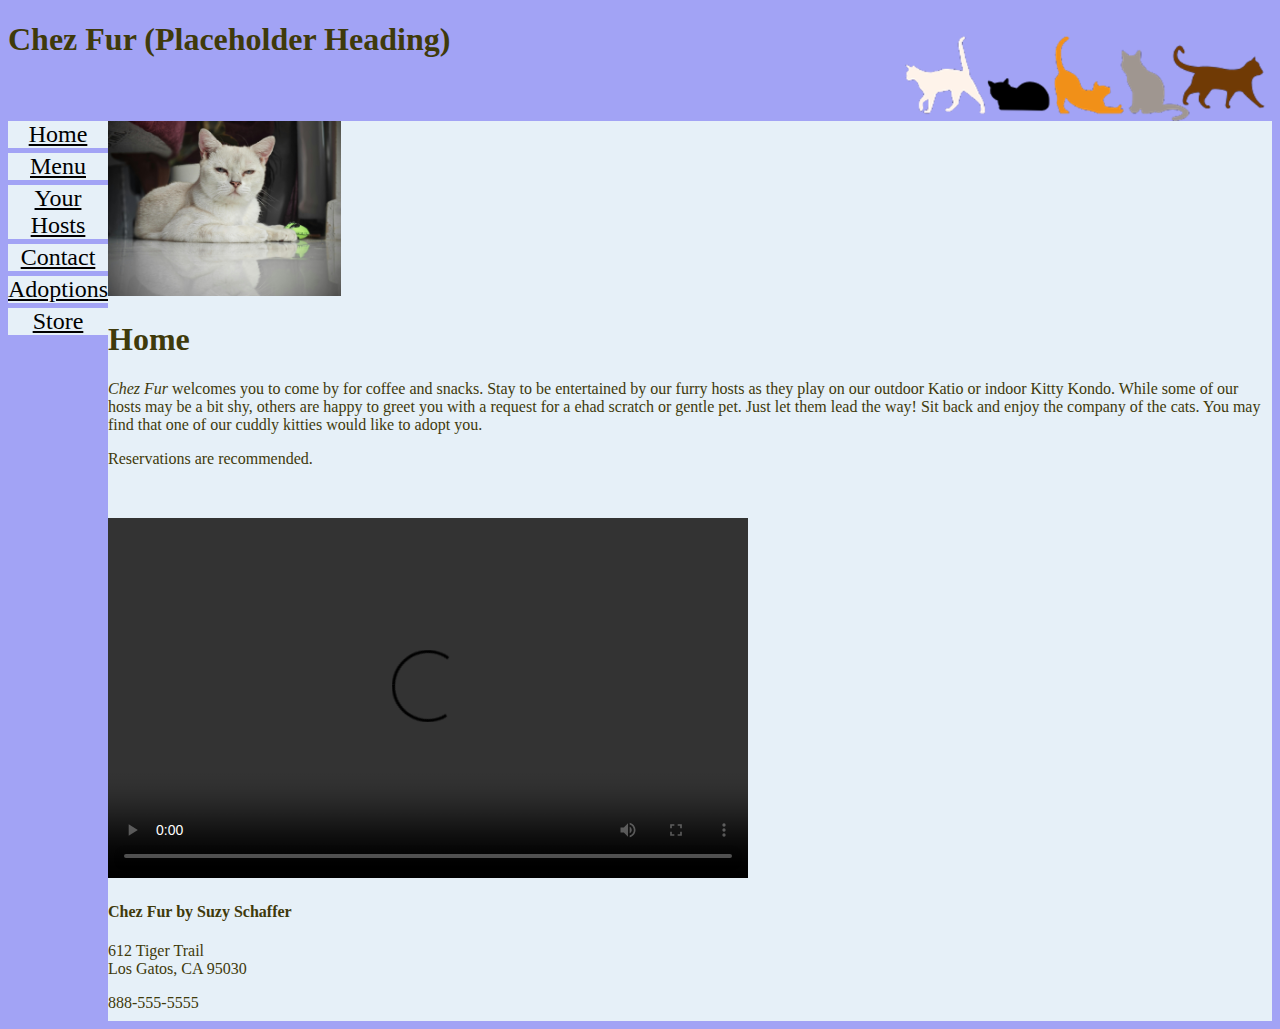
==== commit 29c20967: "11-17 Embedded Media" ====
--- a/index.html
+++ b/index.html
@@ -40,7 +40,13 @@
          <h1>Home</h1>   
             <p><span>Chez Fur</span> welcomes you to come by for coffee and snacks. Stay to be entertained by our furry hosts as they play on our outdoor Katio or indoor Kitty Kondo. While some of our hosts may be a bit shy, others are happy to greet you with a request for a ehad scratch or gentle pet. Just let them lead the way! Sit back and enjoy the company of the cats. You may find that one of our cuddly kitties would like to adopt you.</p>
             <p>Reservations are recommended.</p>
-             <h4>Chez Fur by Suzy Schaffer</h4>
+            <p>&nbsp;</p>
+			<!-- not working with my firefox and throwing a MIME error in previews for some reason.. testing -->
+			<video width="640" height="360" controls>
+  			<source src="/media/saoirsepromo.mp4" type="video/mp4">
+  			Your browser does not support the video tag.
+			</video>
+<h4>Chez Fur by Suzy Schaffer</h4>
                 <p>612 Tiger Trail<br>
                 Los Gatos, CA 95030</p>
                 <p>888-555-5555</p>
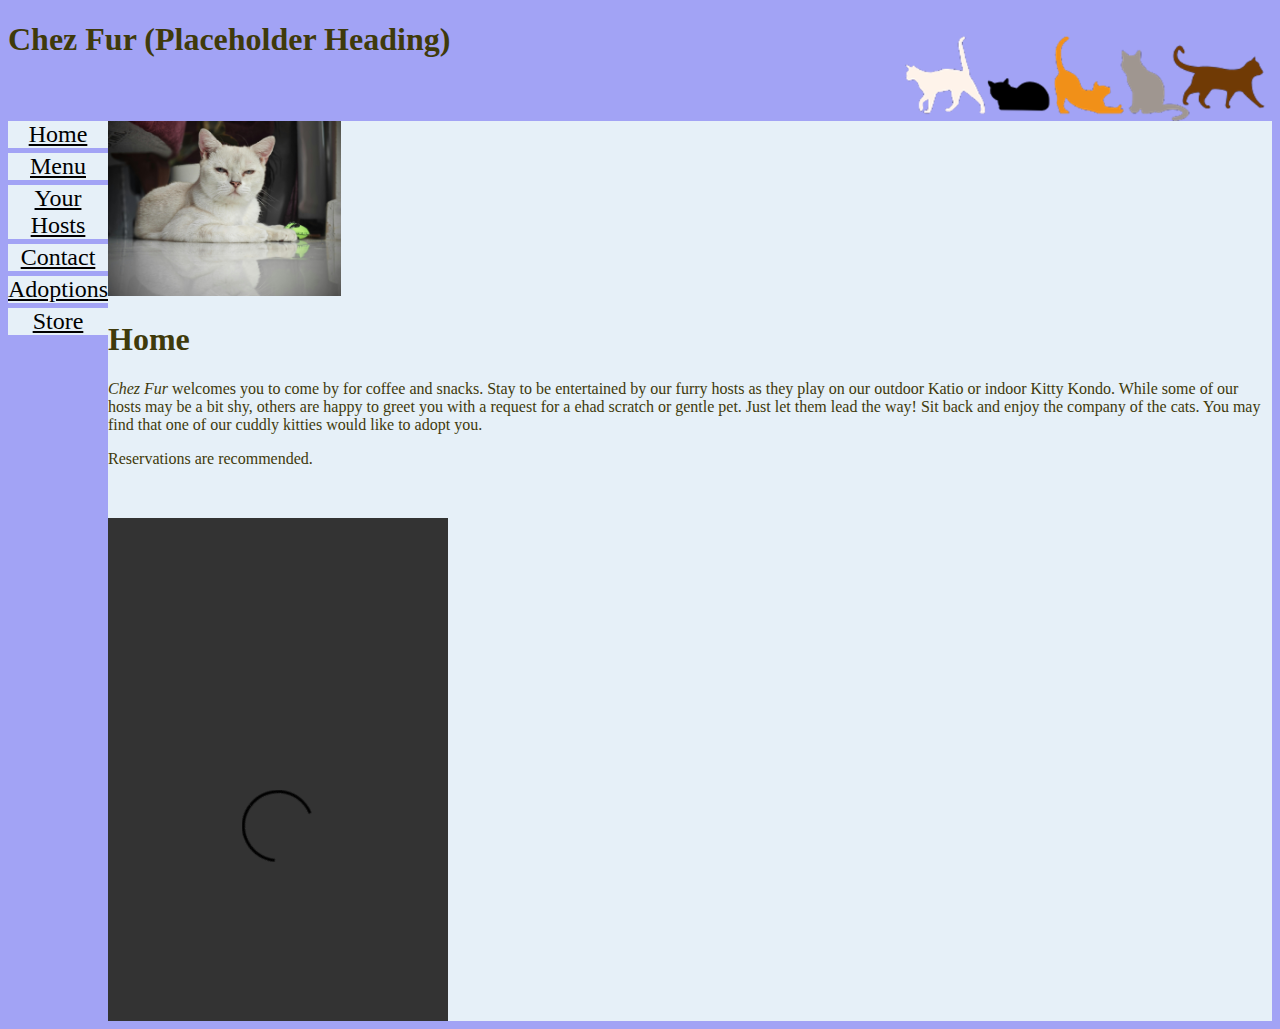
==== commit 50f7e628: "11-17 Fixed Video" ====
--- a/index.html
+++ b/index.html
@@ -42,8 +42,9 @@
             <p>Reservations are recommended.</p>
             <p>&nbsp;</p>
 			<!-- not working with my firefox and throwing a MIME error in previews for some reason.. testing -->
-			<video width="640" height="360" controls>
-  			<source src="/media/saoirsepromo.mp4" type="video/mp4">
+			<!-- I can't believe a slash in the pathing that I missed made me think this was broken for over an hour... -->
+			<video controls>
+  			<source src="media/saoirsepromo.mp4" type="video/mp4">
   			Your browser does not support the video tag.
 			</video>
 <h4>Chez Fur by Suzy Schaffer</h4>
--- a/stylesheet/ChezFur.css
+++ b/stylesheet/ChezFur.css
@@ -95,6 +95,11 @@
         height: auto;
 
       }
+video {
+	width: 340px;
+	height:640px;
+	
+}
     
 aside {
     margin-top: 30px;
@@ -392,6 +397,11 @@
             max-width: 33%;
             height: auto;
           }
+		
+		video {
+			width: 150px;
+			height: 340px;
+		}
         
         aside {
             margin-top: 15px;
